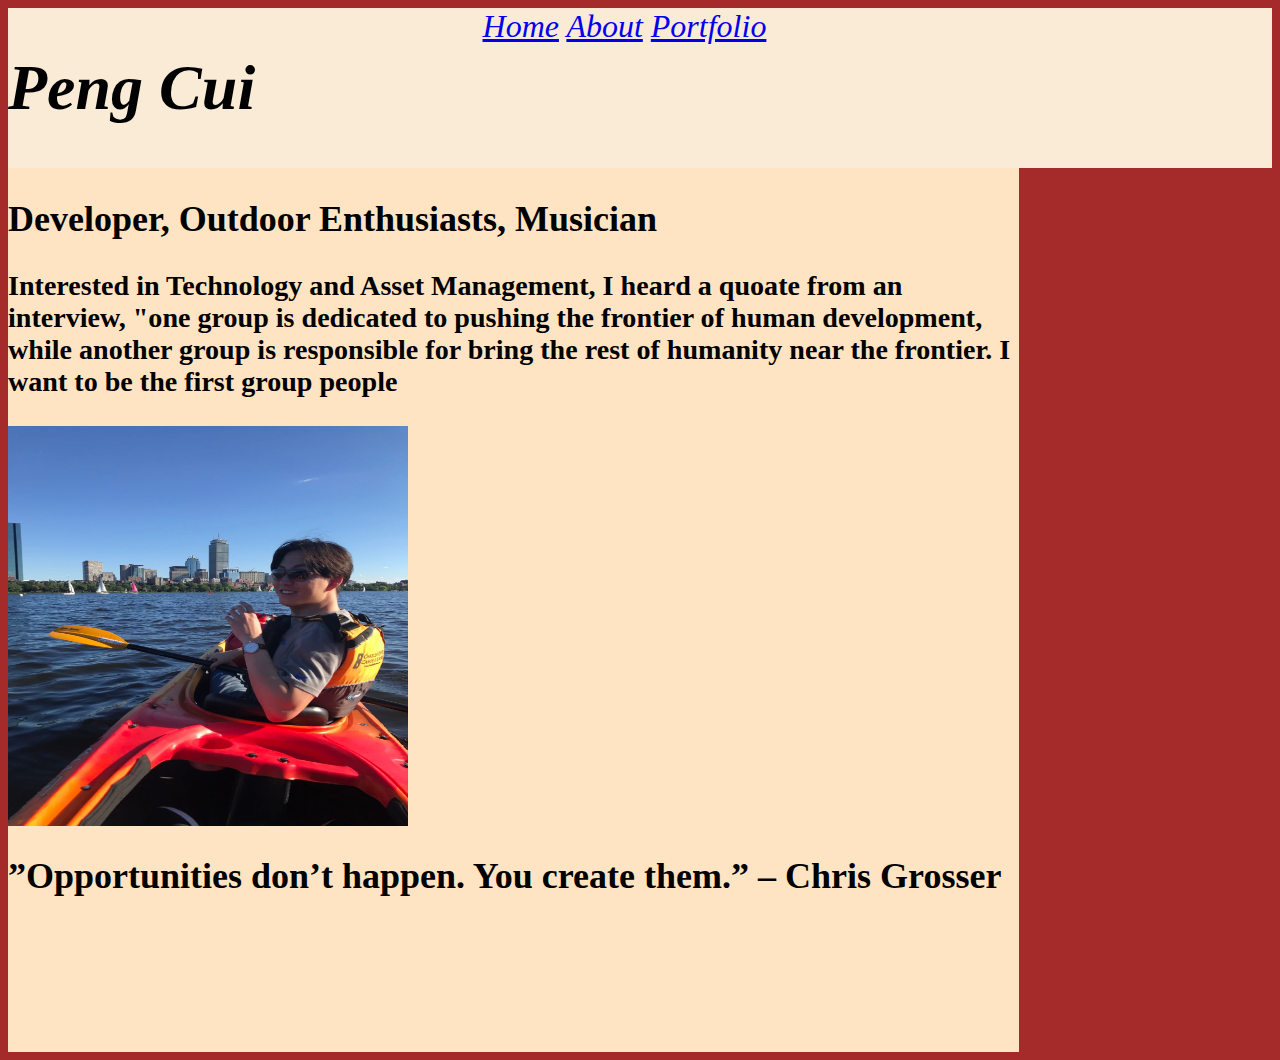
==== Personal-Website-P1/index.html @ c2c5bd4a "Noon Break finished" ====
<html>
    <head>
        <title>My First Website</title>
    </head>
    <body>
        <section class="title">
            <h1>Peng Cui</h1>
            <link rel="stylesheet" href="style.css">
            <div class="Bar"> 
                <a href="index.html">Home</a>
                <a href="about.html">About</a>
                <a href="portfolio.html">Portfolio</a>
            </div>
        </section>

        <section class="Introduction">
            <div class="Personal"> 
                <span>
                    <h2>Developer, Outdoor Enthusiasts, Musician</h2>
                    <h3>Interested in Technology and Asset Management, I heard a quoate from an interview, "one group is dedicated to pushing the frontier of human development, while another group is responsible for bring the rest of humanity near the frontier. I want to be the first group people</h3>
                </span>
                <img src="./img/Introduction.jpg" alt="Me">
            </div>
            <h2>”Opportunities don’t happen. You create them.”  – Chris Grosser</h2>
        </section>
    </body>
</html>
---- Personal-Website-P1/style.css ----
body{
    background-color: brown;
}

.title{
    border: 2px; color: black;
    background-color:antiquewhite;
    width: 100%;
    font-size: xx-large;
    font-style: italic;
    display: inline-flex;
}

h1{
    text-align: left;
    width: 30%;
}

.bar{
    text-align: right;
    width: 30%;
    justify-content: right;


}

.Introduction {
    border: 2px;color: black;
font-size:x-large;
background-size: 60%;
width: 80%;
height: 100%;
background-color:bisque;

}

img{
    height: 400px;
    width: 400px;
}

.Personal{
    display: inline-block;
}
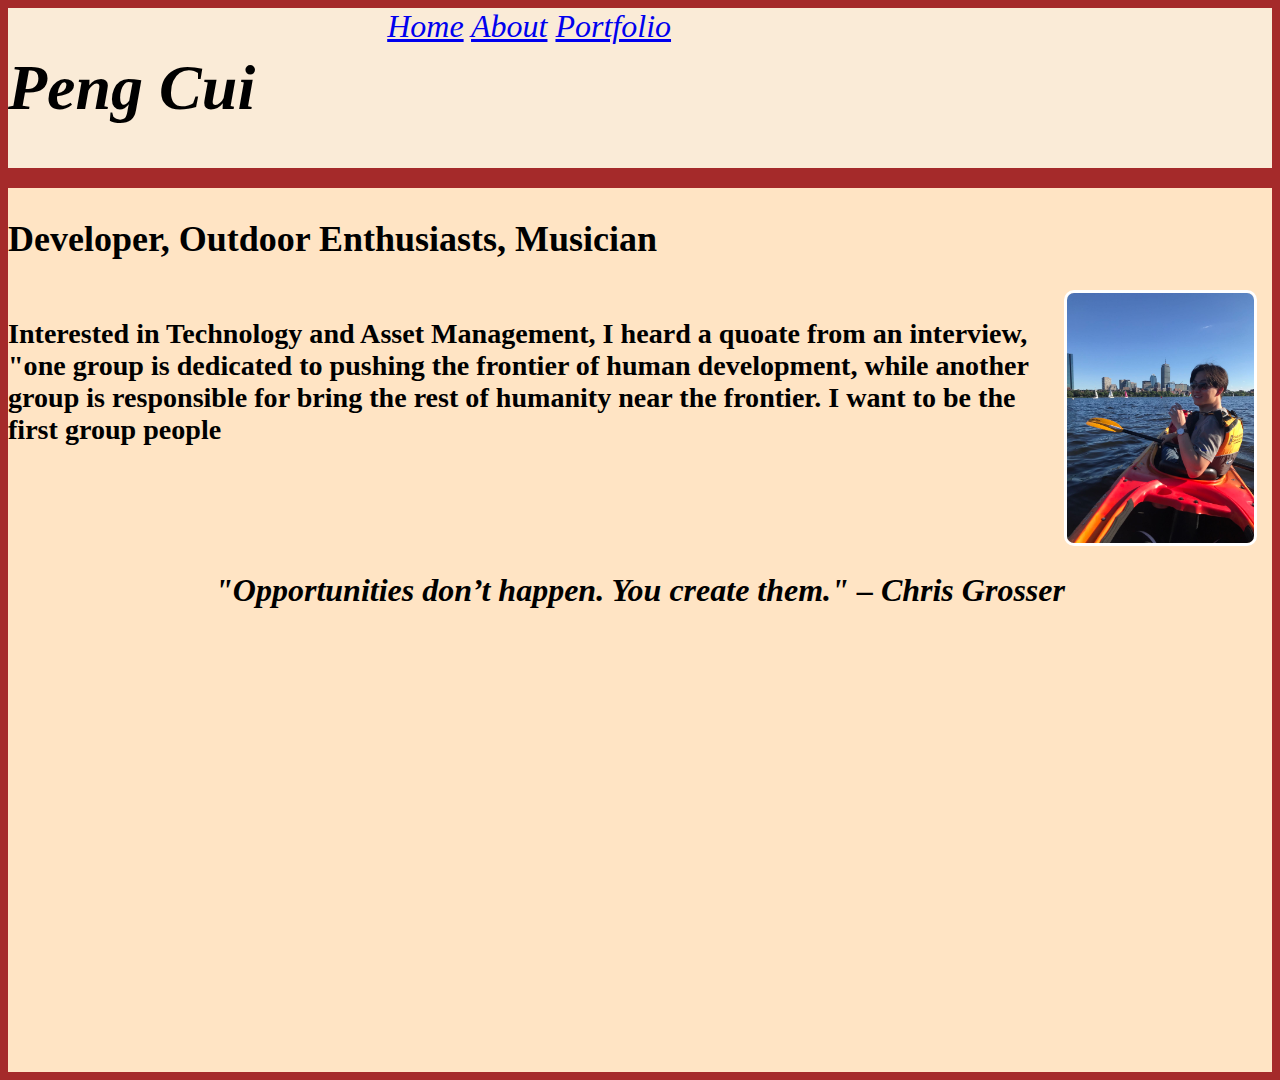
==== commit 42c6e569: "Finished at the end of class" ====
--- a/Personal-Website-P1/index.html
+++ b/Personal-Website-P1/index.html
@@ -1,13 +1,13 @@
 <html>
     <head>
         <title>My First Website</title>
+        <link rel="stylesheet" href="style.css">
     </head>
     <body>
         <section class="title">
             <h1>Peng Cui</h1>
-            <link rel="stylesheet" href="style.css">
             <div class="Bar"> 
-                <a href="index.html">Home</a>
+                <a href="/Personal-Website-P1/">Home</a>
                 <a href="about.html">About</a>
                 <a href="portfolio.html">Portfolio</a>
             </div>
@@ -15,13 +15,13 @@
 
         <section class="Introduction">
             <div class="Personal"> 
-                <span>
-                    <h2>Developer, Outdoor Enthusiasts, Musician</h2>
+                <h2>Developer, Outdoor Enthusiasts, Musician</h2>
+                  <span class="profile">
                     <h3>Interested in Technology and Asset Management, I heard a quoate from an interview, "one group is dedicated to pushing the frontier of human development, while another group is responsible for bring the rest of humanity near the frontier. I want to be the first group people</h3>
-                </span>
-                <img src="./img/Introduction.jpg" alt="Me">
+                    <img id="selfie" src="./img/Introduction.jpg" alt="Me">
+                  </span>
             </div>
-            <h2>”Opportunities don’t happen. You create them.”  – Chris Grosser</h2>
+            <h2 style="font-size: xx-large; font-style: oblique; text-align: center;">"Opportunities don’t happen. You create them."  – Chris Grosser</h2>
         </section>
     </body>
 </html>--- a/Personal-Website-P1/style.css
+++ b/Personal-Website-P1/style.css
@@ -1,3 +1,5 @@
+/* Home page */
+
 body{
     background-color: brown;
 }
@@ -8,7 +10,7 @@
     width: 100%;
     font-size: xx-large;
     font-style: italic;
-    display: inline-flex;
+    display: flex;
 }
 
 h1{
@@ -17,28 +19,89 @@
 }
 
 .bar{
-    text-align: right;
-    width: 30%;
-    justify-content: right;
-
-
-}
+    float: right;
+    }
 
 .Introduction {
+    margin-top: 20px;
     border: 2px;color: black;
 font-size:x-large;
-background-size: 60%;
-width: 80%;
 height: 100%;
 background-color:bisque;
 
 }
 
 img{
-    height: 400px;
-    width: 400px;
+    height: 250px;
+    width: 250px;
+    border: 3px solid white;
+    border-radius: 10px;
+    margin-right: 15px;
 }
 
 .Personal{
-    display: inline-block;
+   display: inline-block;
 }
+
+.profile{
+    display: flex;
+}
+
+/* about page */
+
+.Info{
+    background-color:bisque;
+}
+
+.Hobby1{
+    border-top: thick solid;
+  
+}
+
+.Hobby2{
+    border-top: thick solid;
+}
+
+.Hobby3{
+    border-top: thick solid;
+}
+
+.cycling-text{
+    display: flex;
+}
+
+.Snowboarding-text{
+    display: flex;
+}
+
+.Basketball-text{
+    display: flex
+}
+
+/* Portfolio page */
+
+.Project-1{
+    border-top: thick solid;
+  
+}
+
+.Project-2{
+    border-top: thick solid;
+}
+
+.Project-3{
+    border-top: thick solid;
+}
+
+.Project1-text{
+    display: flex;
+}
+
+.Project2-text{
+    display: flex;
+}
+
+.Project3-text{
+    display: flex
+}
+
